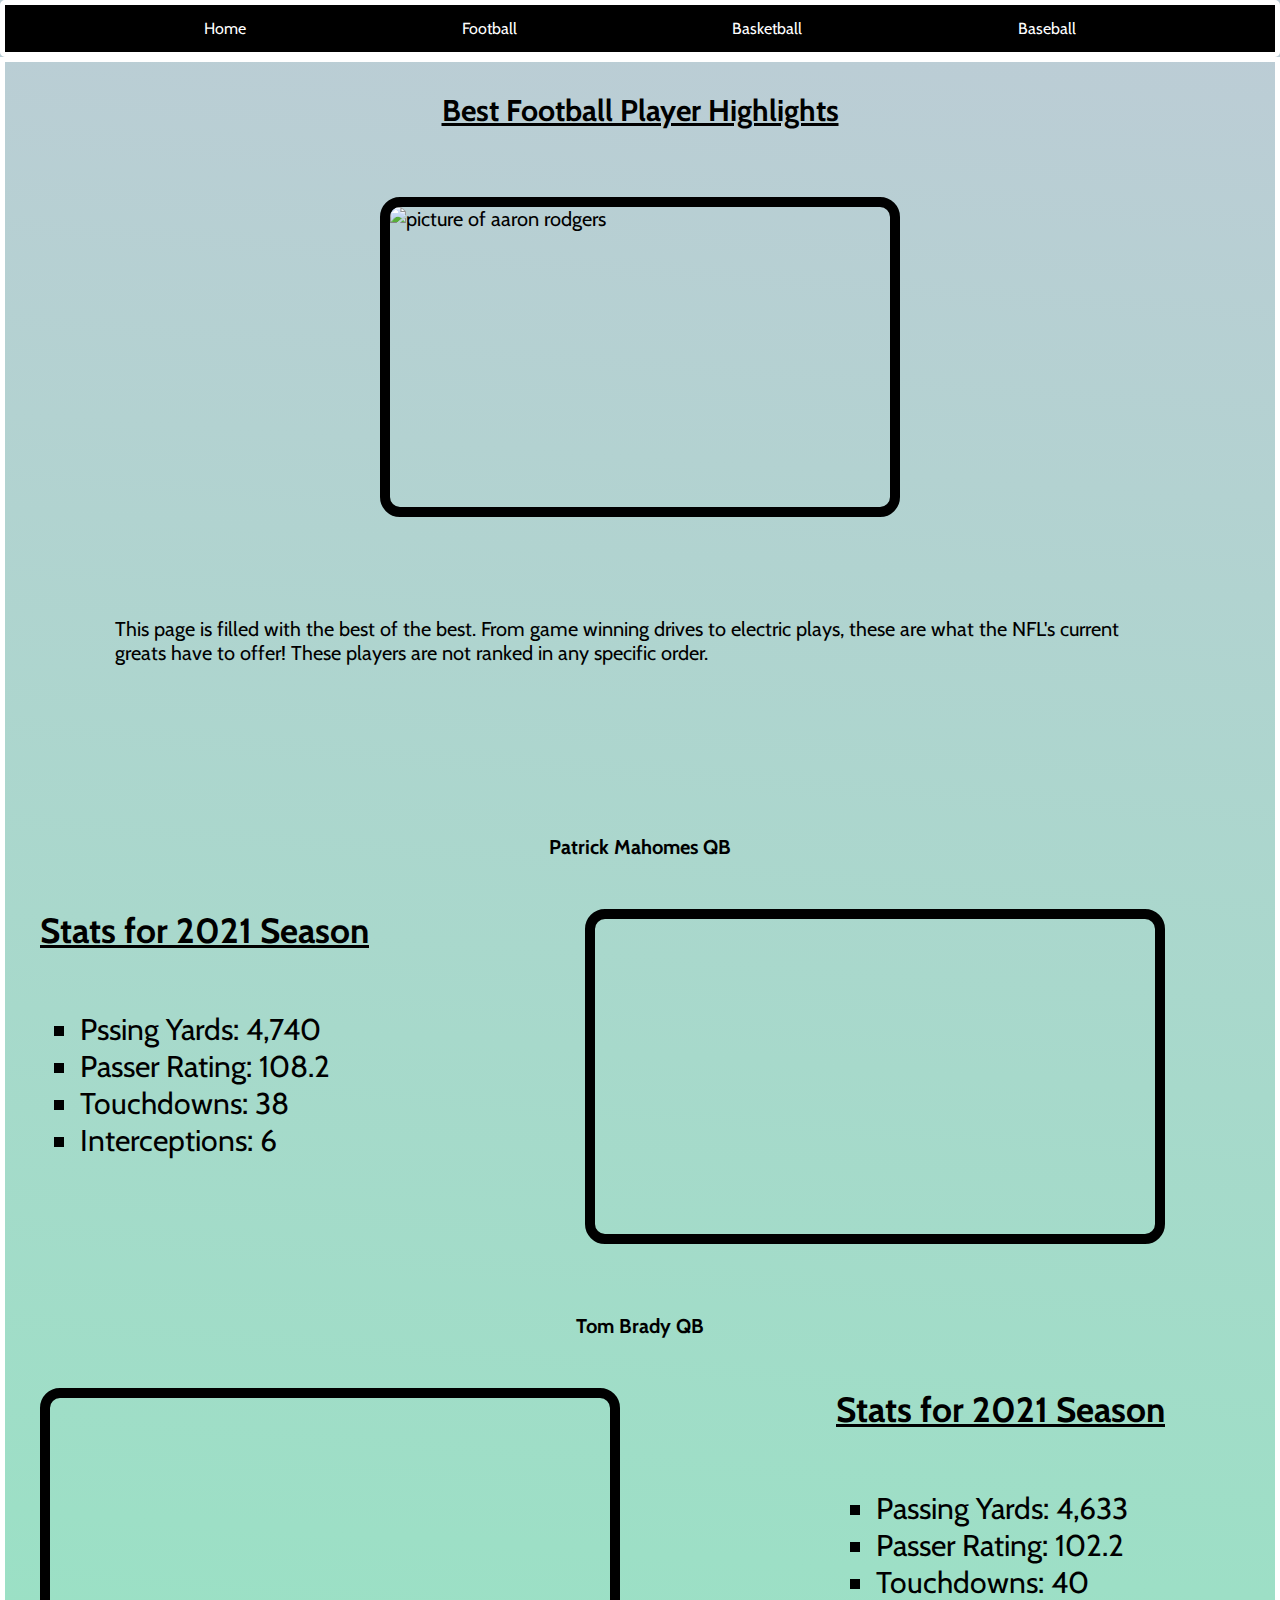
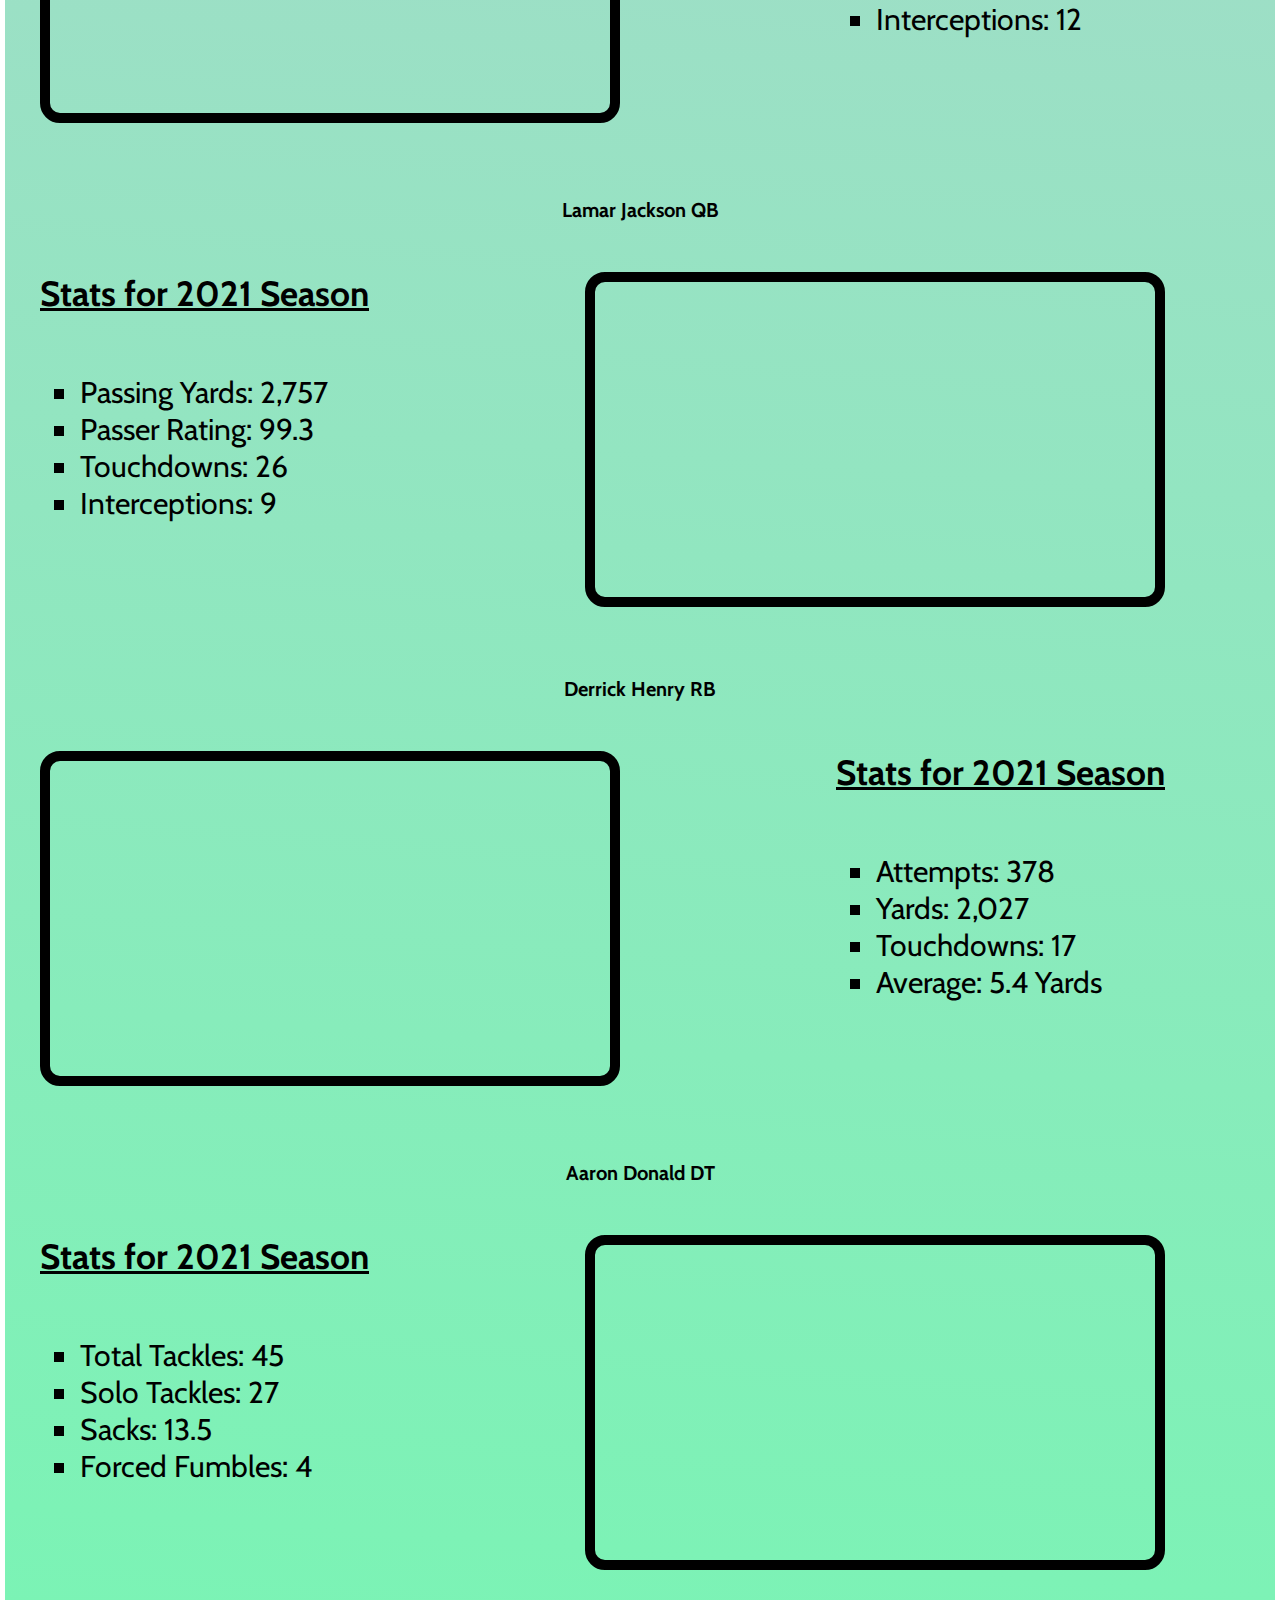
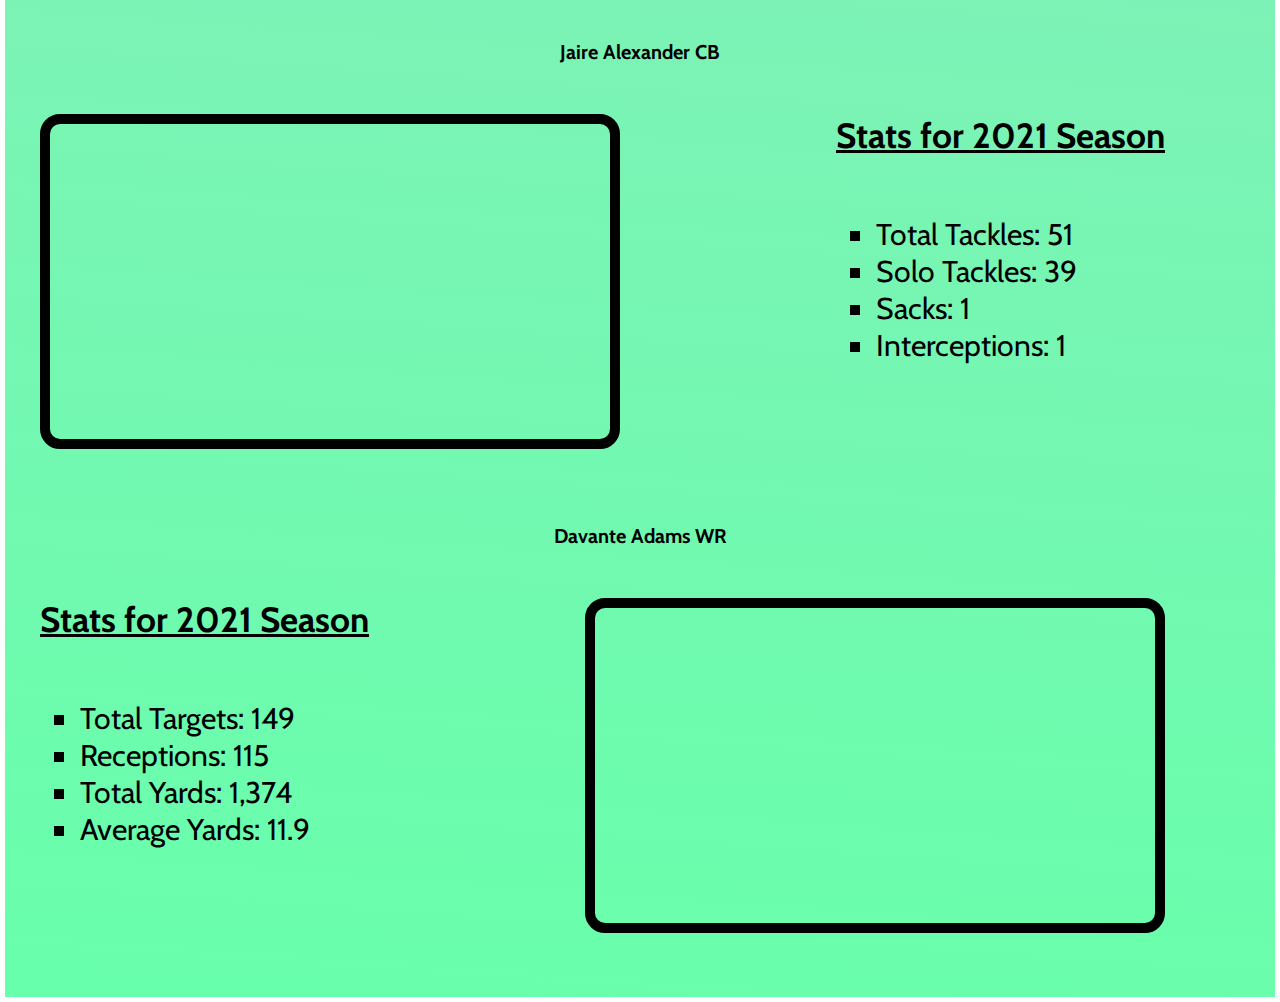
==== footballhighlights.html @ c75bab49 "Add files via upload" ====
<!DOCTYPE html>
<html lang="en">
	<head>
		<title>Sports For Starters</title>
		<link rel="stylesheet" href="styles.css">
		<link rel="stylesheet" href="carousel.css">
		<link rel="stylesheet" href="navbar.css">
		<link rel="stylesheet" href="table.css">
		<link rel="preconnect" href="https://fonts.gstatic.com">
		<link href="https://fonts.googleapis.com/css2?family=Cabin:ital,wght@1,500&display=swap" rel="stylesheet">
	</head>
	
	<body>
	<div class="navbar">
		  
			<div class="dropdown">
				<button class="dropbtn">Home
					<i class="fa fa-caret-down"></i>
				</button>
				<div class="dropdown-content">
					<a href="index.html">Main Page</a>
					<a href="#section-rules">Introduction To Rules</a>
					<a href="#section-events">Introduction To Live Events</a>
					<a href="#section-forum">Introduction To Online Highlights</a>
				</div>
			</div>
		  
		  
			<div class="dropdown">
				<button class="dropbtn">Football
				<i class="fa fa-caret-down"></i>
				</button>
				<div class="dropdown-content">
					<a href="footballrules.html">Rules</a>
					<a href="footballevents.html">Live Events</a>
					<a href="footballhighlights.html">Highlights</a>
				</div>
			</div>
		
		
			<div class="dropdown">
				<button class="dropbtn">Basketball
					<i class="fa fa-caret-down"></i>
				</button>
				<div class="dropdown-content">
					<a href="basketballrules.html">Rules</a>
					<a href="basketballevents.html">Live Events</a>
					<a href="basketballhighlights.html">Highlights</a>
				</div>
			</div>
			
			
			<div class="dropdown">
				<button class="dropbtn">Baseball
					<i class="fa fa-caret-down"></i>
				</button>
				<div class="dropdown-content">
					<a href="baseballrules.html">Rules</a>
					<a href="baseballevents.html">Live Events</a>
					<a href="baseballhighlights.html">Highlights</a>
				</div>
			</div>
		</div>
		
		<main>
		
		<section class="section-1">
		<h1>Best Football Player Highlights</h1>
		<br>
		<br>
		<img class="kobe" src="https://www.denverpost.com/wp-content/uploads/2021/01/APTOPIX_Rams_Packers_Football_58082-5.jpg?w=525" alt="picture of aaron rodgers" width="500px" height="300px">
		<p>This page is filled with the best of the best. From game winning drives to electric plays, these are what the NFL's current greats have to offer! These players are not ranked in any specific order.</p>
		</section>
		
		<section  class="section-2">
		<h4 class="header-4">Patrick Mahomes QB</h4>
		<iframe class="right" width="560" height="315" src="https://www.youtube.com/embed/CKt8uFnDKGQ" title="YouTube video player" frameborder="0" allow="accelerometer; autoplay; clipboard-write; encrypted-media; gyroscope; picture-in-picture" allowfullscreen></iframe>
		<h5>Stats for 2021 Season</h5>
		<ol>
			<li>Pssing Yards: 4,740</li>
			<li>Passer Rating: 108.2</li>
			<li>Touchdowns: 38</li>
			<li>Interceptions: 6</li>
		</ol>
		</section>
		
		<section class="section-2">
		<h4 class="header-4">Tom Brady QB</h4>
		<iframe class="hl-video"width="560" height="315" src="https://www.youtube.com/embed/O7Di8ZpJnm8" title="YouTube video player" frameborder="0" allow="accelerometer; autoplay; clipboard-write; encrypted-media; gyroscope; picture-in-picture" allowfullscreen></iframe>
		<div class="stats">
		<h5>Stats for 2021 Season</h5>
			<ol>
				<li>Passing Yards: 4,633</li>
				<li>Passer Rating: 102.2</li>
				<li>Touchdowns: 40</li>
				<li>Interceptions: 12</li>
			</ol>
		</div>
		</section>
		
		<section class="section-2">
		<h4 class="header-4">Lamar Jackson QB</h4>
		<iframe class="right" width="560" height="315" src="https://www.youtube.com/embed/I1ftHGDWm7E" title="YouTube video player" frameborder="0" allow="accelerometer; autoplay; clipboard-write; encrypted-media; gyroscope; picture-in-picture" allowfullscreen></iframe>
		<h5>Stats for 2021 Season</h5>
			<ol>
				<li>Passing Yards: 2,757</li>
				<li>Passer Rating: 99.3</li>
				<li>Touchdowns: 26</li>
				<li>Interceptions: 9</li>
			</ol>
		</section>
		
		<section class="section-2">
		<h4 class="header-4">Derrick Henry RB</h4>
		<iframe class="hl-video" width="560" height="315" src="https://www.youtube.com/embed/K9wlbbYgBGw" title="YouTube video player" frameborder="0" allow="accelerometer; autoplay; clipboard-write; encrypted-media; gyroscope; picture-in-picture" allowfullscreen></iframe>
		<div class="stats">
		<h5>Stats for 2021 Season</h5>
			<ol>
				<li>Attempts: 378</li>
				<li>Yards: 2,027</li>
				<li>Touchdowns: 17</li>
				<li>Average: 5.4 Yards</li>
			</ol>
		</div>
		</section>
		
		<section class="section-2">
		<h4 class="header-4">Aaron Donald DT</h4>
		<iframe class="right" width="560" height="315" src="https://www.youtube.com/embed/qh_2TTrOdeE" title="YouTube video player" frameborder="0" allow="accelerometer; autoplay; clipboard-write; encrypted-media; gyroscope; picture-in-picture" allowfullscreen></iframe>
		<h5>Stats for 2021 Season</h5>
			<ol>
				<li>Total Tackles: 45</li>
				<li>Solo Tackles: 27</li>
				<li>Sacks: 13.5</li>
				<li>Forced Fumbles: 4</li>
			</ol>
		</section>
		
		<section class="section-2">
		<h4 class="header-4">Jaire Alexander CB</h4>
		<iframe class="hl-video" width="560" height="315" src="https://www.youtube.com/embed/oM4lpDnTYrQ" title="YouTube video player" frameborder="0" allow="accelerometer; autoplay; clipboard-write; encrypted-media; gyroscope; picture-in-picture" allowfullscreen></iframe>
		<div class="stats">
		<h5>Stats for 2021 Season</h5>
			<ol>
				<li>Total Tackles: 51</li>
				<li>Solo Tackles: 39</li>
				<li>Sacks: 1</li>
				<li>Interceptions: 1</li>
			</ol>
		</div>
		</section>
		
		<section class="section-2">
		<h4 class="header-4">Davante Adams WR</h4>
		<iframe class="right" width="560" height="315" src="https://www.youtube.com/embed/S2fmpmGTYUI" title="YouTube video player" frameborder="0" allow="accelerometer; autoplay; clipboard-write; encrypted-media; gyroscope; picture-in-picture" allowfullscreen></iframe>
		<h5>Stats for 2021 Season</h5>
			<ol>
				<li>Total Targets: 149</li>
				<li>Receptions: 115</li>
				<li>Total Yards: 1,374</li>
				<li>Average Yards: 11.9</li>
			</ol>
		</section>
		
		<br>
		<br>
		<br>
		
		</main>
		<script src="script2.js"></script>
	</body>
</html>
		
		
		
		
		
		
		
		
		
		
		
		
		
		
		
		
		
		
		
		
		
		
		
		
		
		
		
		
		
		
		
		
		
		
		
		
		
		
		
		
		
		
		
		
		
		
		
		
		
		
		
		
		
		
		
			<script src="script2.js"></script>
		</body>
	</html>
---- styles.css ----
* {
	color: black;
}


body {
	margin: 0;
	background: rgb(189,204,214);
background: linear-gradient(184deg, rgba(189,204,214,1) 0%, rgba(103,255,171,1) 100%);
}

main {
	border: 5px solid white;
}

ul {
	margin: 100px;
	padding: 0px;
}

ol {
	list-style-type: square;
	font-size: 30px;
	margin-left: 25px;
}

h1 {
	font-size: 30px;
	text-align: center;
}

h2, h3 {
	margin-left: 100px;
}

h4 {
	margin: 100px;
	text-align: center;
}

h5 {
	font-size: 35px;
	text-decoration: underline;
	margin-left: 25px;
	margin-top: 0px;
}

.section-1 {

	margin: none;
	padding: 10px;
	font-size: 20px;
	font-family: 'Cabin', sans-serif;
	overflow: hidden;
	color: white;
}

.section-2 {
	
	margin: none;
	padding: 10px;
	font-size: 20px;
	font-family: 'Cabin', sans-serif;
	overflow: hidden;
	color: white;
}

.section-3 {

	margin: none;
	padding: 10px;
	font-size: 20px;
	font-family: 'Cabin', sans-serif;
	overflow: hidden;
	color: white;
}

.section-4 {
	margin: none;
	padding: 10px;
	font-size: 20px;
	font-family: 'Cabin', sans-serif;
	overflow: hidden;
	color: white;
	text-align: center;
}

p {
	margin: 100px;
}

.p-2 {
	margin-top: 140px;
}

.p-3 {
	margin-top: 20px;
}
.title-1 {
	float: right;
	margin-right: 140px;
}

.right {
	float: right;
	margin-left: 100px;
	margin-right: 100px;
	border: 10px solid black;
	border-radius: 20px;
}

.right-2 {
	float: right;
	margin: 100px;
	border: 10px solid black;
	border-radius: 20px;
}


.left {
	float: left;
	margin-right: 110px;
	margin-left: 110px;
	margin-top: 110px;
	margin-bottom: 60px;
	border: 10px solid black;
	border-radius: 20px;
}
.


.videos {
	display: flex;
	justify-content: space-evenly;
}

.football-videos {
	border: 10px solid black;
	border-radius: 20px;
	margin-right: 5px;
	margin-left: 5px;
}

.video-header {
	text-align: center;
	margin: 0;
}

body::-webkit-scrollbar {
    width: 1em;
}
 
body::-webkit-scrollbar-track {
    -webkit-box-shadow: inset 0 0 6px rgba(0,0,0,0.3);
}
 
body::-webkit-scrollbar-thumb {
  background-color: darkgrey;
  outline: 1px solid slategrey;
}

.rodgers {
		float: right;
	margin-right: 110px;
	margin-left: 110px;
	margin-top: 70px;
	margin-bottom: 60px;
	border: 10px solid black;
	border-radius: 20px;
}

.kobe {
	display: block;
	margin: auto;
	border: 10px solid black;
	border-radius: 20px;
}

.court {
	display: flex;
	align-items: center;
	margin: auto;
}

.court img {
	border: 10px solid black;
	border-radius: 20px;
}
.bb-terms {
	float: right;
	margin-left: 100px;
	margin-right: 100px;
	margin-top: 300px;
	border: 10px solid black;
	border-radius: 20px;
}

.bb-events {
	border: 10px solid black;
	border-radius: 20px;
	margin-left: 100px;
}

@media only screen and (min-width: 600px) {
	
}
---- carousel.css ----
/* Slideshow container */
.slideshow-container {
	max-width: 700px;
  position: relative;
  margin: auto;
}

/* Hide the images by default */
.mySlides {
  display: none;
}

/* Next & previous buttons */
.prev, .next {
  cursor: pointer;
  position: absolute;
  top: 50%;
  width: auto;
  margin-top: -22px;
  padding: 16px;
  color: white;
  font-weight: bold;
  font-size: 18px;
  transition: 0.6s ease;
  border-radius: 0 3px 3px 0;
  user-select: none;
}

/* Position the "next button" to the right */
.next {
  right: 0;
  border-radius: 3px 0 0 3px;
}

/* On hover, add a black background color with a little bit see-through */
.prev:hover, .next:hover {
  background-color: rgba(0,0,0,0.8);
}

/* Caption text */
.text {
  color: black;
  font-size: 30px;
  position: absolute;
  width: 100%;
  text-align: center;
}

/* Number text (1/3 etc) */
.numbertext {
  color: #f2f2f2;
  font-size: 12px;
  padding: 8px 12px;
  position: absolute;
  top: 0;
}

/* The dots/bullets/indicators */
.dot {
  cursor: pointer;
  height: 15px;
  width: 15px;
  margin: 0 2px;
  background-color: #bbb;
  border-radius: 50%;
  display: inline-block;
  transition: background-color 0.6s ease;
}

.active, .dot:hover {
  background-color: #717171;
}

/* Fading animation */
.fade {
  -webkit-animation-name: fade;
  -webkit-animation-duration: 1.5s;
  animation-name: fade;
  animation-duration: 1.5s;
}

.slideshow-container img {
	border: 10px solid black;
	border-radius: 20px;
}

@-webkit-keyframes fade {
  from {opacity: .4}
  to {opacity: 1}
}

@keyframes fade {
  from {opacity: .4}
  to {opacity: 1}
}
---- navbar.css ----
/* Navbar container */
.navbar {
  overflow: hidden;
  background-color: #000000;
  font-family: 'Cabin', sans-serif;
  font-size: 25px;
  display: flex;
  justify-content: space-evenly;
  border: 5px solid white;
  border-radius: 5px;
}

/* Links inside the navbar */
.navbar a {
  float: left;
  font-size: 16px;
  color: white;
  text-align: center;
  padding: 14px 16px;
  text-decoration: none;
}

/* The dropdown container */
.dropdown {
  float: left;
  overflow: hidden;
}

/* Dropdown button */
.dropdown .dropbtn {
  font-size: 16px;
  border: none;
  outline: none;
  color: white;
  padding: 14px 16px;
  background-color: inherit;
  font-family: inherit; /* Important for vertical align on mobile phones */
  margin: 0; /* Important for vertical align on mobile phones */
}

/* Add a red background color to navbar links on hover */
.navbar a:hover, .dropdown:hover .dropbtn {
  background-color: red;
}

/* Dropdown content (hidden by default) */
.dropdown-content {
  display: none;
  position: absolute;
  background-color: #f9f9f9;
  min-width: 160px;
  box-shadow: 0px 8px 16px 0px rgba(0,0,0,0.2);
  z-index: 1;
}

/* Links inside the dropdown */
.dropdown-content a {
  float: none;
  color: black;
  padding: 12px 16px;
  text-decoration: none;
  display: block;
  text-align: left;
}

/* Add a grey background color to dropdown links on hover */
.dropdown-content a:hover {
  background-color: #ddd;
}

/* Show the dropdown menu on hover */
.dropdown:hover .dropdown-content {
  display: block;
}
---- table.css ----
table {
	margin: auto;
}

table, th, td {
	border: 1px solid black;
}

td, th {
	padding: 5px;
}

h1 {
	font-weight: bold;
	text-decoration: underline;
}

td: hover, td: hover {
	
}

h3 {
	text-align: center;
}

.schedule {
	display: flex;
	justify-content: space-evenly;
	margin: 10px;
}

.schedule-border {
	border: 10px solid black;
	border-radius: 20px;
}

.highlights {
	float: right;
	margin-right: 100px;
	margin-top: 0px;
}

.header-4 {
	margin: 50px;
}

.hl-video {
	margin-left: 25px;
	border: 10px solid black;
	border-radius: 20px;
}

.stats {
	float: right;
	margin-right: 100px;
}

.float-left {
	float: left;
	margin-left: 100px;
}
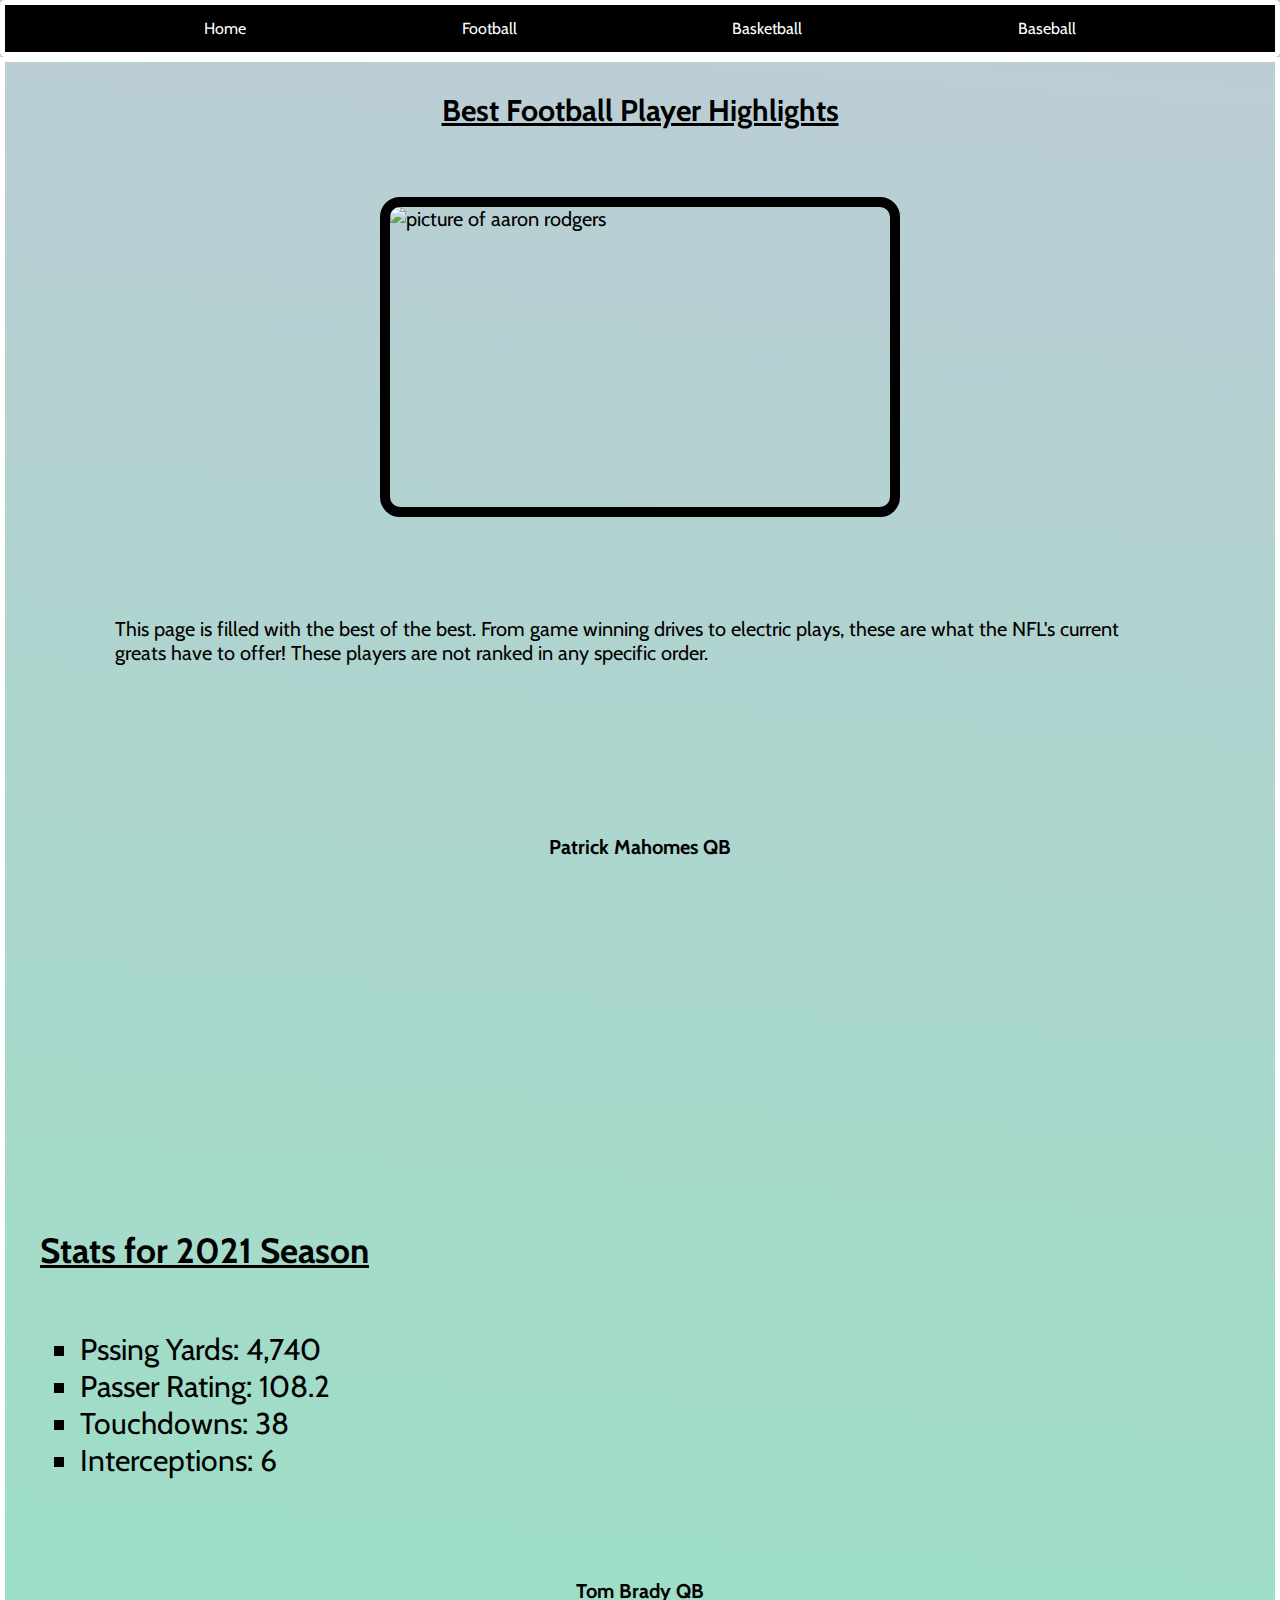
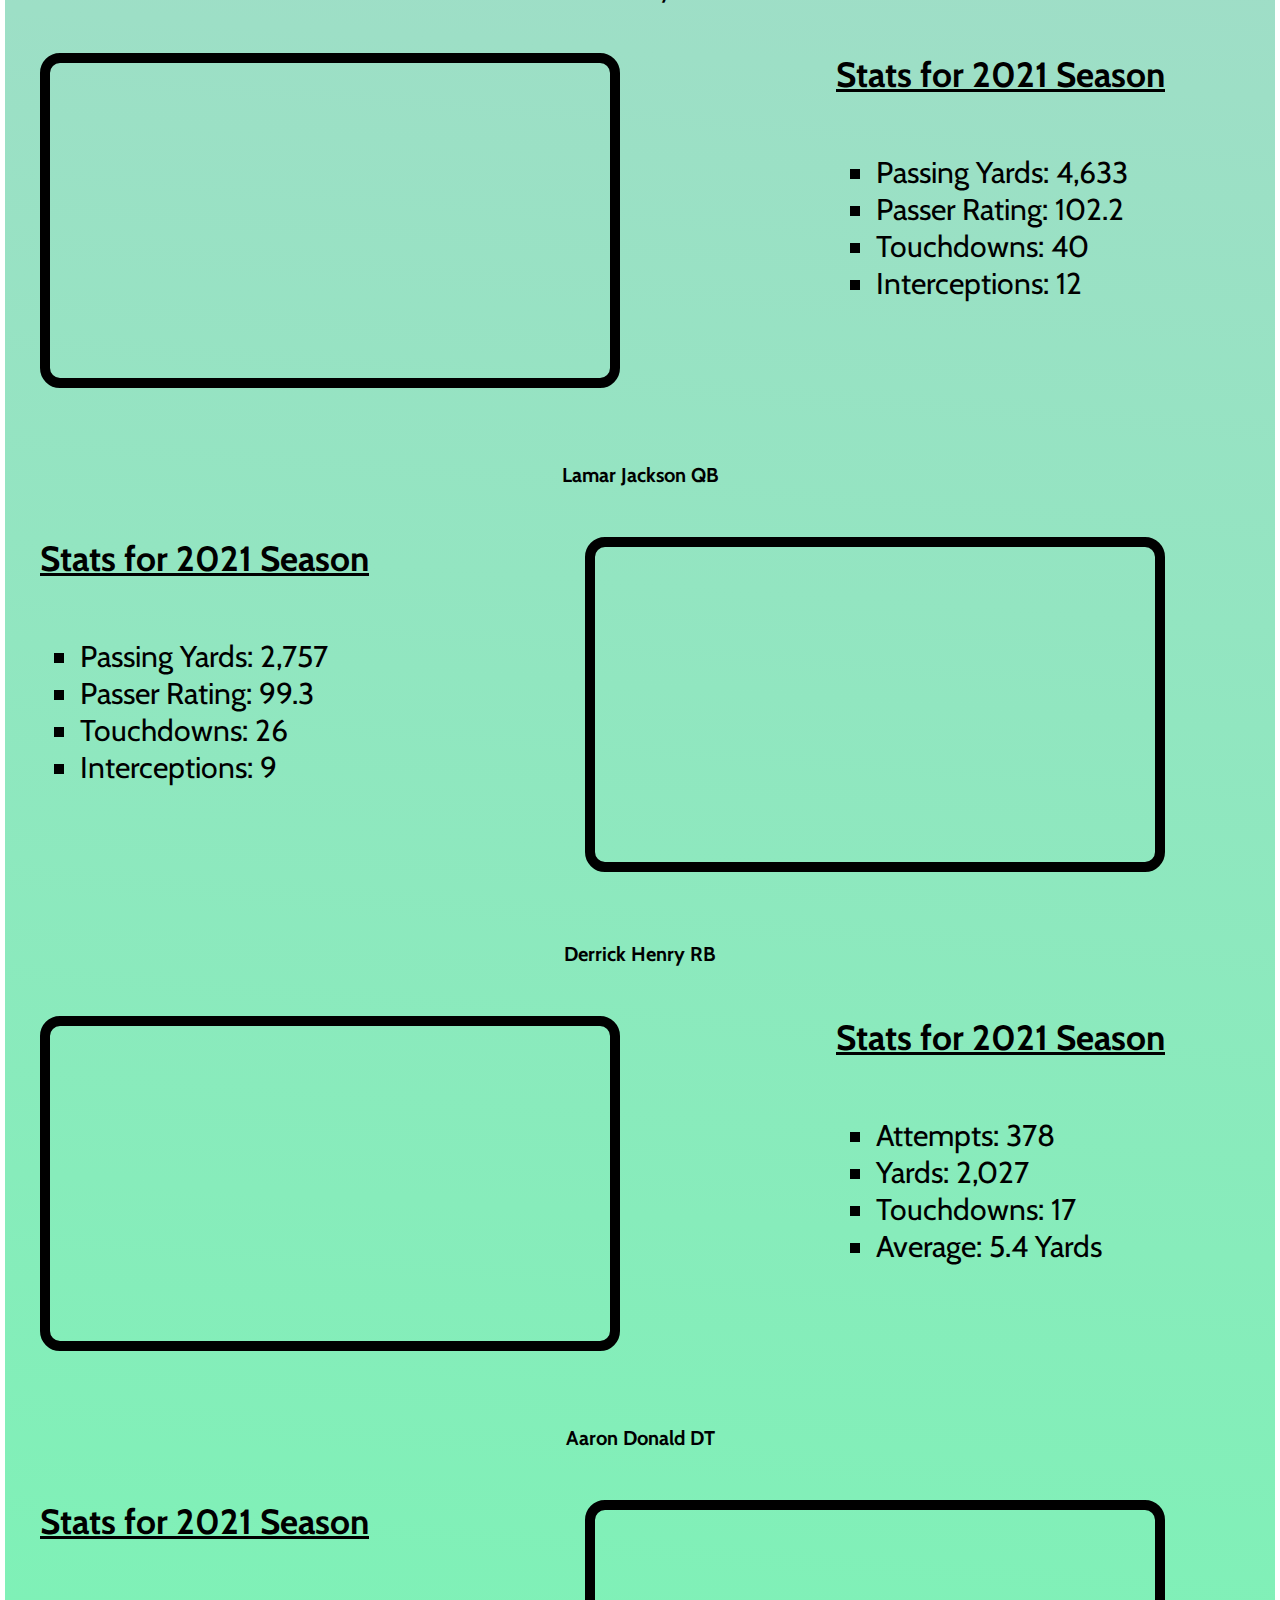
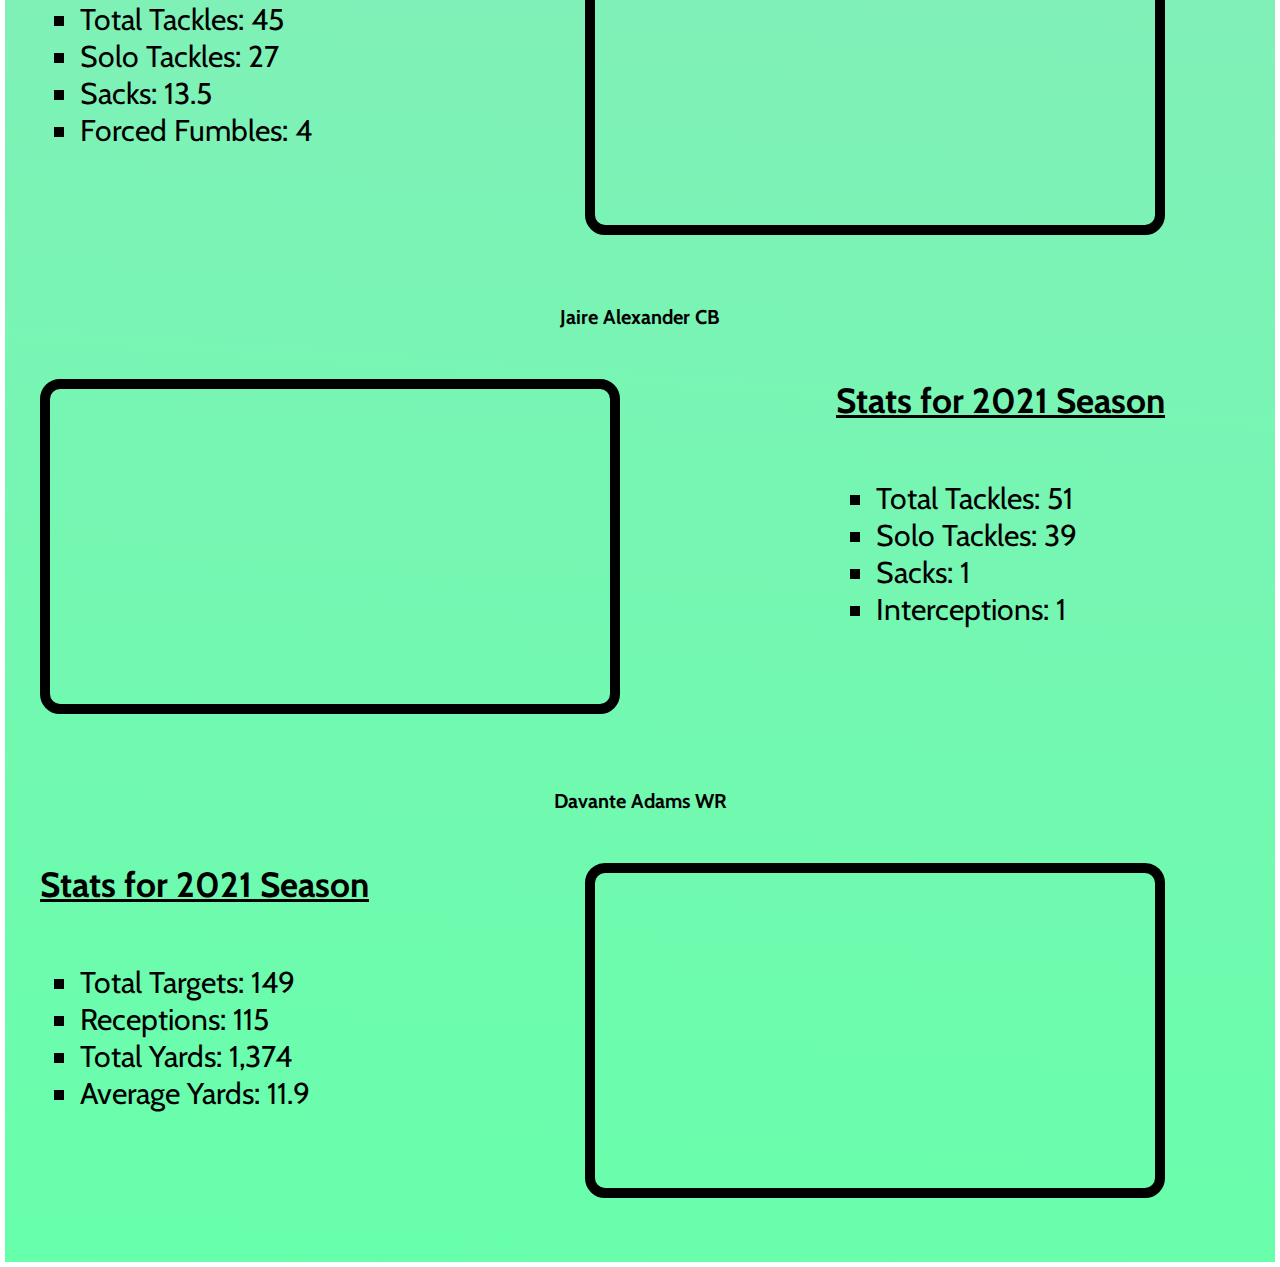
==== commit 499725a7: "Update footballhighlights.html" ====
--- a/footballhighlights.html
+++ b/footballhighlights.html
@@ -74,7 +74,7 @@
 		
 		<section  class="section-2">
 		<h4 class="header-4">Patrick Mahomes QB</h4>
-		<iframe class="right" width="560" height="315" src="https://www.youtube.com/embed/CKt8uFnDKGQ" title="YouTube video player" frameborder="0" allow="accelerometer; autoplay; clipboard-write; encrypted-media; gyroscope; picture-in-picture" allowfullscreen></iframe>
+		<iframe width="560" height="315" src="https://www.youtube.com/embed/CKt8uFnDKGQ" title="YouTube video player" frameborder="0" allow="accelerometer; autoplay; clipboard-write; encrypted-media; gyroscope; picture-in-picture" allowfullscreen></iframe>
 		<h5>Stats for 2021 Season</h5>
 		<ol>
 			<li>Pssing Yards: 4,740</li>
@@ -228,4 +228,4 @@
 			<script src="script2.js"></script>
 		</body>
 	</html>
-	+	
